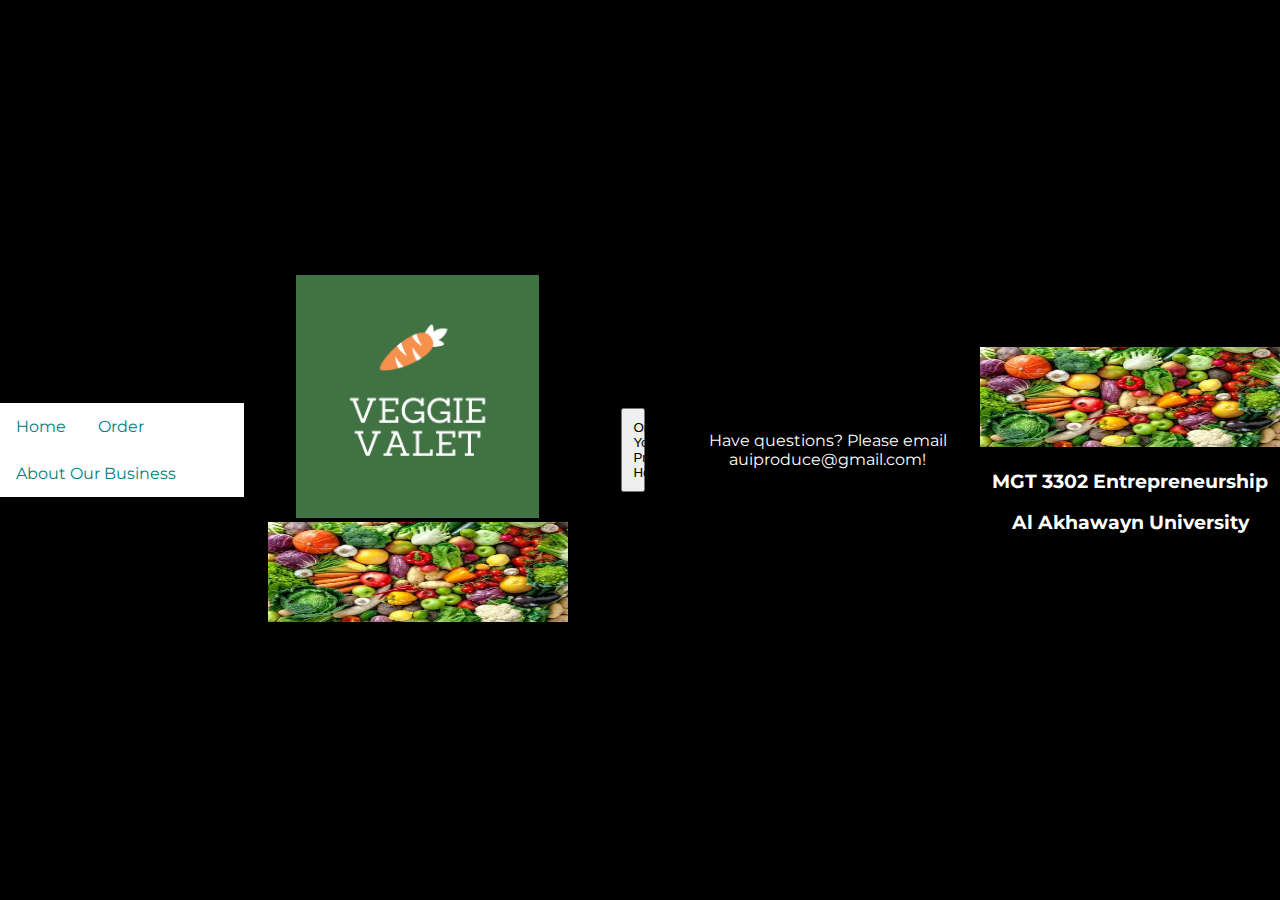
==== index.html @ e28be211 "files from other project" ====
<!DOCTYPE html>
<html>
	<head>
		<meta charset="utf-8">
		<meta http-equiv="x-ua-compatible" content="ie=edge">
		<meta name="viewport" content="width=device-width, initial-scale=1">
		<title>Veggie Valet</title>
		<link rel="stylesheet" type="text/css" href="style.css">
		<link href="https://fonts.googleapis.com/css?family=Montserrat" rel="stylesheet">
	</head>

	<body>
		<div class="navbar">

			<!-- Home -->
    		<a id="home" href="index.html" class="current">Home</a>

    		<!-- Order -->
    		<a id="order-form" href="order.html" class="current">Order</a>

			<!-- About -->
        	<a id="about" href="about.html">About Our Business</a>
     
   		</div>

		<div class="header">
			<!--<h2>AUI Grocery: Providing Produce to Campus</h2>-->
			<p>
				<img src="veggievalet.png" width=70% height=40%/></br>
				<img src="produce.jpeg" width="300" height="100"/>
			</p>
		</div>

		<div class="order">
			<button href="https://forms.gle/a8xh8auxmopMZKa56">Order Your Produce Here!</button>
		</div>

		<div class="q">
			<p>
			Have questions? Please email auiproduce@gmail.com!
			</p>
		</div>

		<div class="sitemap">
			<img src="produce.jpeg" width="300" height="100"/></br>
			<h3>MGT 3302 Entrepreneurship</h3>
			<h3>Al Akhawayn University</h2>
		</div>

	</body>
</html>
---- style.css ----
html, body {
	height: 100%;
	width: 100%;
	display: flex;
	align-items: center;
	justify-content: center;
	margin: 0px;
	padding: 0px;
	font-family: 'Montserrat', sans-serif;
	background-color: black;
	color: white;
}

.navbar {
	overflow: hidden;
	background-color: white;
}

.navbar a{
	float: left;
	font-size: 16px;
	color: teal;
	text-align: center;
	padding: 14px 16px;
	text-decoration: none;
}

.header {
	position: relative;
	text-align: center;
	color: white;
}

/* all divs */
div {
	text-align: center;
	margin: 0 auto;
	display: block;
}

.order {
	margin: 5px;
	max-width: 50%;
	flex: 1;
	display: flex;
	flex-direction: column;
	justify-content: : center;
	align-items: center;
}

.order button {
	/*text-decoration: none;*/
	padding: 10px;
	width: 20%;
	height: 30%;
}

.order button:hover {
	background-color: teal;
	color: white;
}
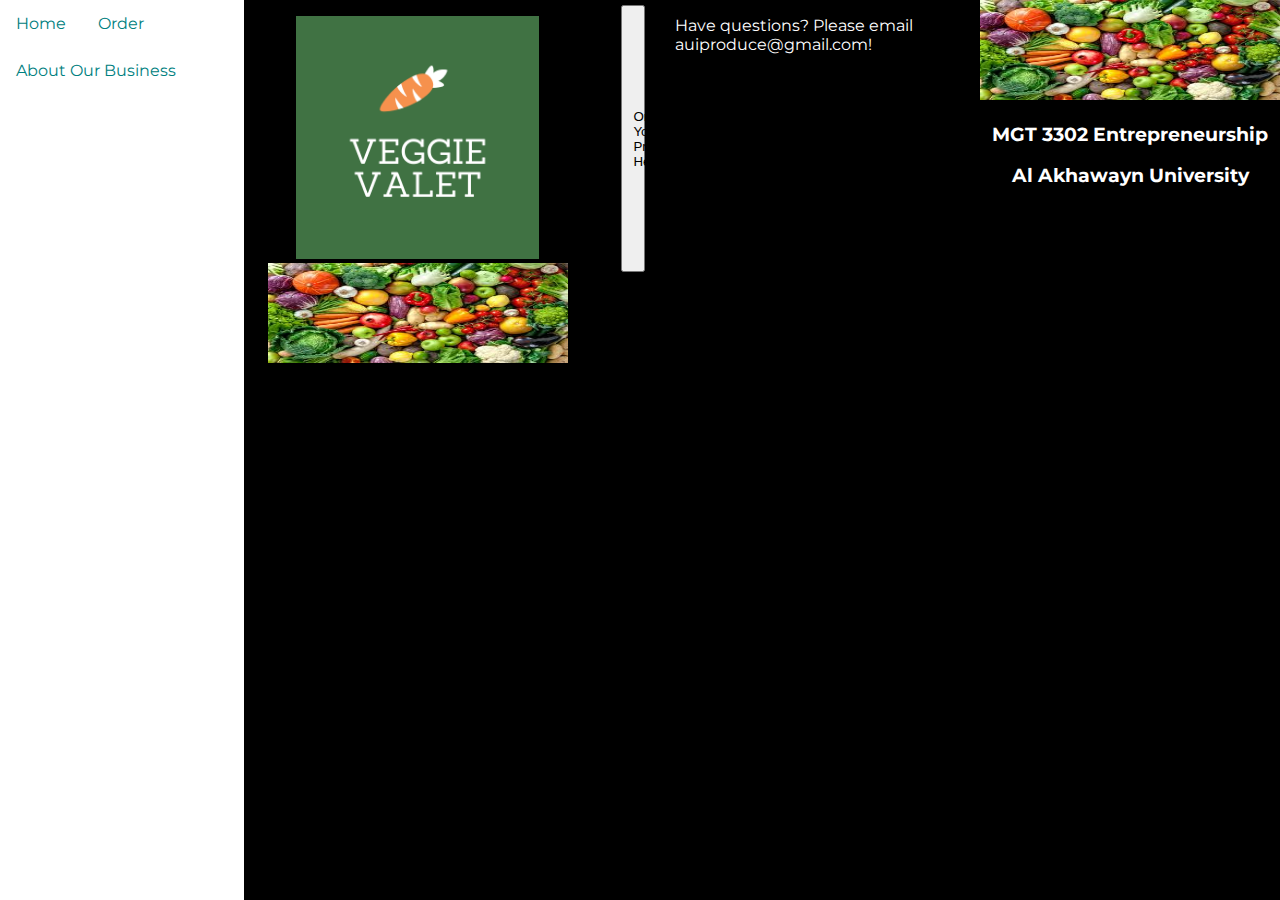
==== commit 88c2b22e: "trying to fix formatting issues" ====
--- a/index.html
+++ b/index.html
@@ -35,11 +35,7 @@
 			<button href="https://forms.gle/a8xh8auxmopMZKa56">Order Your Produce Here!</button>
 		</div>
 
-		<div class="q">
-			<p>
-			Have questions? Please email auiproduce@gmail.com!
-			</p>
-		</div>
+		<p>Have questions? Please email auiproduce@gmail.com!</p>
 
 		<div class="sitemap">
 			<img src="produce.jpeg" width="300" height="100"/></br>
--- a/style.css
+++ b/style.css
@@ -2,8 +2,8 @@
 	height: 100%;
 	width: 100%;
 	display: flex;
-	align-items: center;
-	justify-content: center;
+	align-items: left;
+	justify-content: left;
 	margin: 0px;
 	padding: 0px;
 	font-family: 'Montserrat', sans-serif;
